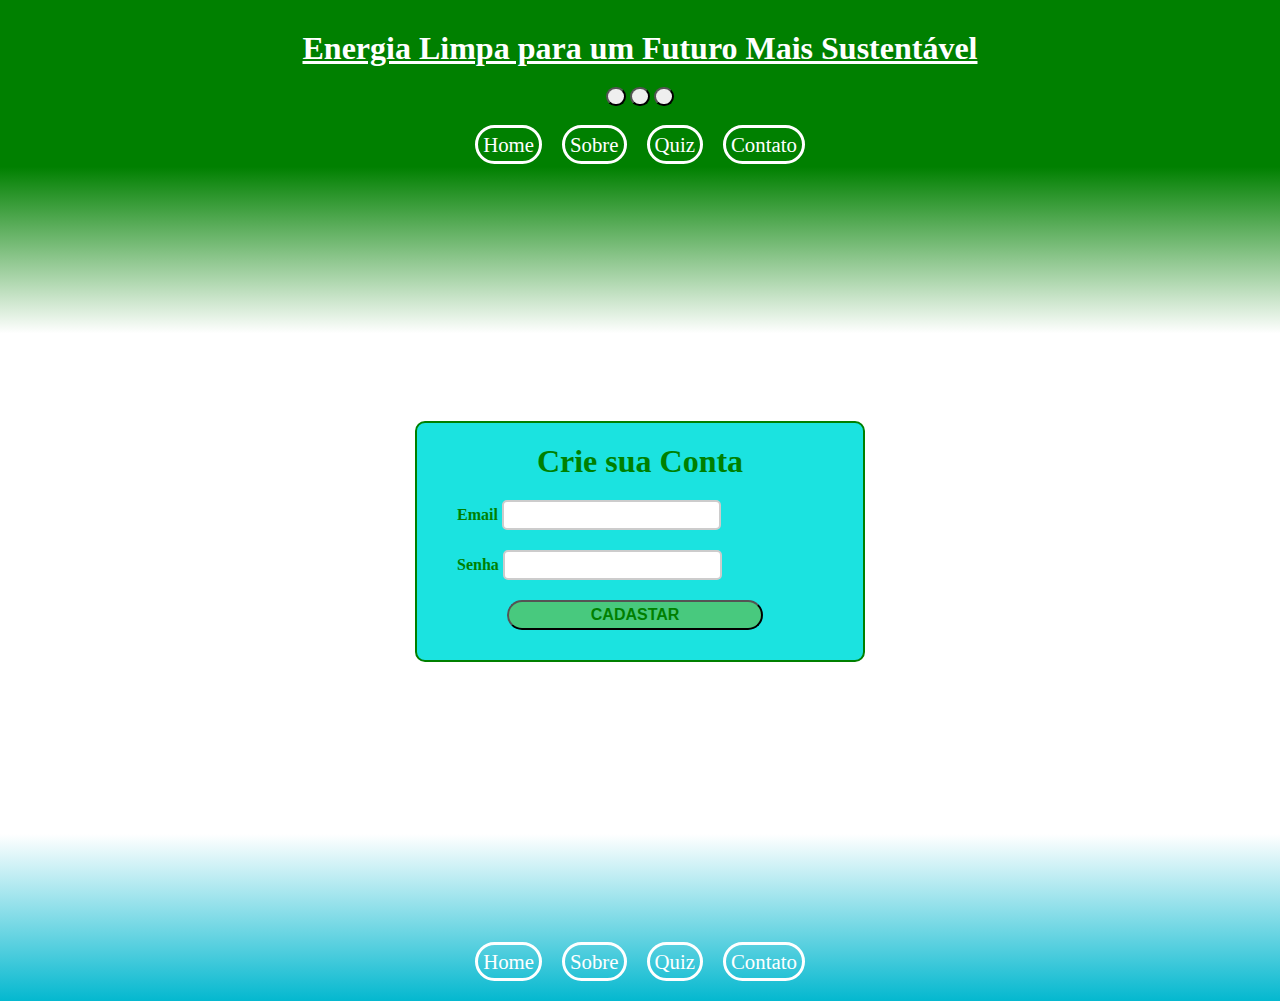
==== cadastro.html @ 1eb81c63 "Estruturando a página de cadastro." ====
<!DOCTYPE html>
<html lang="pt-br">
<head>
    <meta charset="UTF-8">
    <meta name="viewport" content="width=device-width, initial-scale=1.0">
    <title>Cadastre-se</title>
    <!--CHAMANDO O 'CSS' EXTERNO-->
    <link rel="stylesheet" href="./src/css/cadastro.css">
</head>

<body>

    <header>
        
        <h1>Energia Limpa para um Futuro Mais Sustentável</h1>
        
        <div class="mudarCor">
            <input type="button" class="cor1" onclick="trocar('#1be3e0')"/>
            <input type="button" class="cor2" onclick="trocar('#48c97e')"/>
            <input type="button" class="cor3" onclick="trocar('#9f2145')"/>
        </div>

        <nav>
            <ul>
                <li><a href="index.html">Home</a></li>
                <li><a href="sobre_solucao.html">Sobre</a></li>
                <li><a href="quiz.html">Quiz</a></li>
                <li><a href="contato.html">Contato</a></li>
            </ul>
        </nav>

    </header>

    <section>
        
        <div class="main">
        
            <h1>Crie sua Conta</h1>
    
            <form class="form" id="form">
    
                <div class="controle">
                    <label for="email">Email</label>
                    <input type="email" id="email"/>
                    <i class="sucesso"><img src="./src/assets/sucesso.svg"/></i>
                    <i class="error"><img src="./src/assets/error.svg"/></i>
                    <small>Error</small>
                </div>
    
                <div class="controle">
                    <label for="senha">Senha</label>
                    <input type="password" id="senha"/>
                    <i class="sucesso"><img src="./src/assets/sucesso.svg"/></i>
                    <i class="error"><img src="./src/assets/error.svg"/></i>
                    <small>Error</small>
                </div>
    
                <button type="submit" >Cadastar</button>
    
            </form>
            
        </div>

    </section>

    <footer>

        <nav>
            <ul>
                <li><a href="index.html">Home</a></li>
                <li><a href="sobre_solucao.html">Sobre</a></li>
                <li><a href="quiz.html">Quiz</a></li>
                <li><a href="contato.html">Contato</a></li>
            </ul>
        </nav>

    </footer>
    
    <!--CHAMANDO O 'JS' EXTERNO-->
    <script src="./src/js/cadastro.js"></script>
</body>
</html>
---- src/css/cadastro.css ----
*{
    margin:0;
    padding:0;
    box-sizing: border-box;
}

header{
    height: 90px;
    align-items: center;
    justify-content: center;
}

header h1{
    color: white;
    padding-top: 10px;
    justify-self: center;
    text-decoration: underline;
    margin-top: 20px;
}

header div{
    justify-self: center;
    align-items: center;
    padding-top: 20px;
}

.cor1{
    width: 20px;
    border-radius: 100px;
}

.cor2{
    width: 20px;
    border-radius: 100px;
}

.cor3{
    width: 20px;
    border-radius: 100px;
}

.cor1:hover{
    background-color: #1be3e0;
}

.cor2:hover{
    background-color: #48c97e;
}

.cor3:hover{
    background-color: #9f2145;
}

header nav ul{
    display: flex;
    list-style: none;
    justify-self: center;
    align-items: center;
    padding: 1.7rem;
    gap: 20px;
}

header nav ul a{
    color: white;
    text-decoration: none;
    border: solid white;
    border-radius: 20px;
    padding: 5px;
    font-size: 1.3rem;
}

header nav ul a:hover{
    text-decoration: underline;
    color: black;
    border-color: black;
    background-color: #ffffff;
}

body{
    background-image: linear-gradient(to bottom, #008000, #008000, #ffffff, #ffffff, #ffffff, #ffffff, #04b8cf);
}

section{
    padding-top: 50px;
    justify-self: center;
    margin-bottom: 30px;
}

.main{
    margin: 261px;
    align-self: center;
    justify-self: center;
    width:450px;
    background: #1be3e0;
    border: 2px solid #008000;
    border-radius: 10px;
}

div h1{
     display:flex;
     justify-content: center;
     align-items: center;
     color: #008000;
     margin: 20px;
}

.form{
    padding: 0 40px 30px;
}

.controle{
    padding-bottom: 20px;
    position: relative;
}

.controle label{
    display: inline-block;
    color: #008000;
    font-weight: 900;
}

.controle input{
    border: 2px solid #ccc;
    border-radius: 5px;
    width: 60%;
    height: 30px;
    font-size: 1rem;
    padding: 10px;
}

.controle.error i.error{
    visibility: hidden;
}

.controle.sucesso i.sucesso{
    visibility: visible;
}

.controle.error small{
    color: #9f2145;
    font-size: 11px;
    visibility: visible;
    margin-left: 5px;
    margin-right: 5px;
}

.controle i{
    position: absolute;
    top:4px;
    right: 10px;
    visibility: hidden;  
}

.controle small{
    visibility: hidden;
    position: absolute;
    margin-top: 5px;
    font-size: 10px;
    color:#008000;
}

.form button{
    width: 70%;
    height: 30px;
    border-radius: 20px;
    font-size: 1rem;
    text-transform: uppercase;
    font-weight: 700;
    background: #48c97e;
    color: #008000;
    margin-left: 50px;
}

.form button:hover{
    background: #008000;
    color:#fffb00;
}

footer nav ul{
    display: flex;
    list-style: none;
    align-self: bottom;
    justify-self: center;
    margin-top: 130px;
    padding: 1.7rem;
    gap: 20px;
}

footer nav ul a{
    color: white;
    text-decoration: none;
    border: solid white;
    border-radius: 20px;
    padding: 5px;
    font-size: 1.3rem;
}

footer nav ul a:hover{
    text-decoration: underline;
    color: black;
    border-color: black;
    background-color: #ffffff;
}
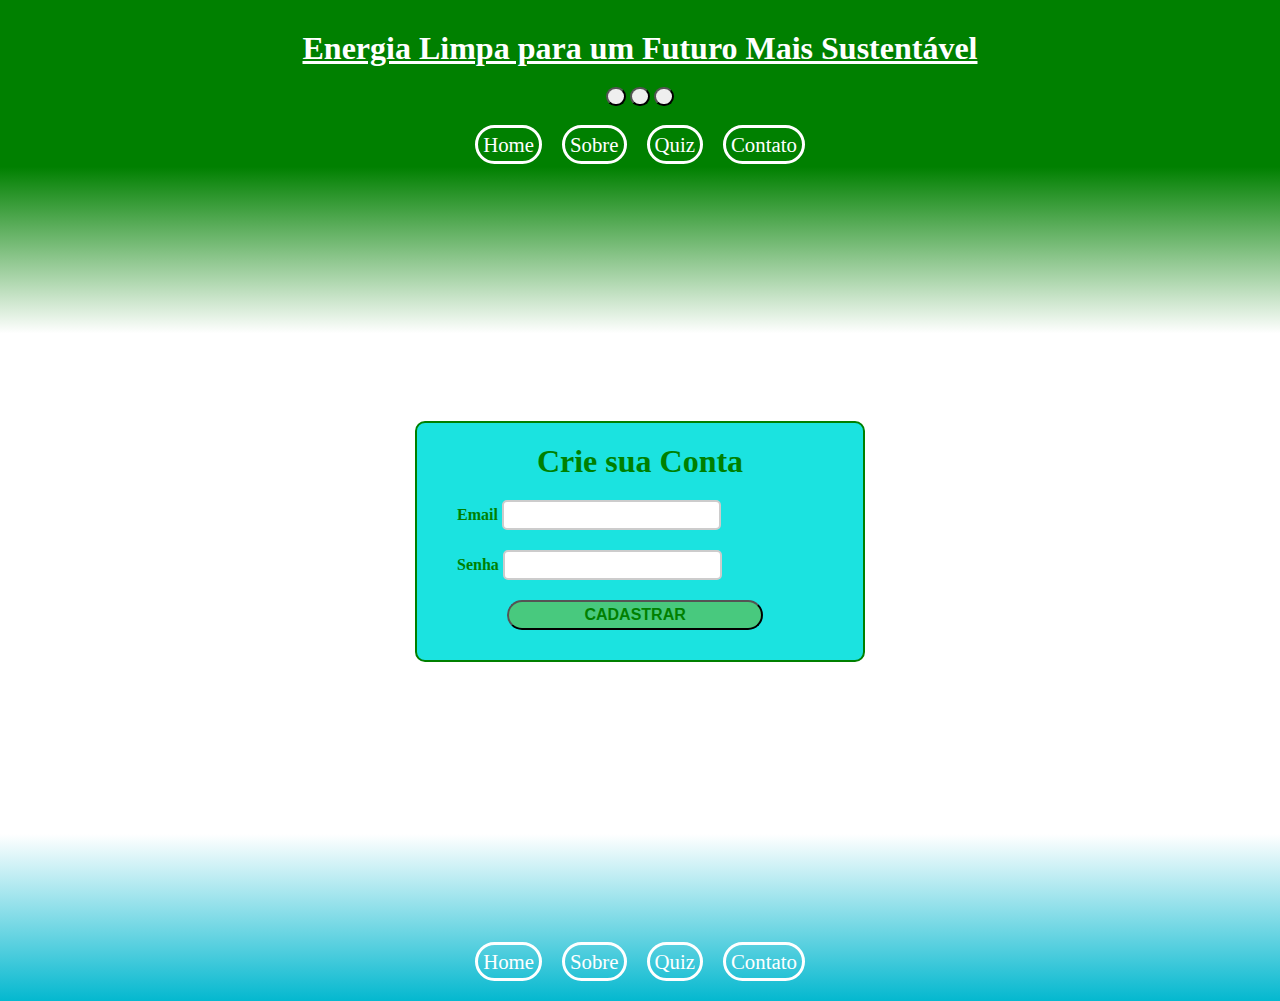
==== commit 8aa587c2: "Conectando cadastro com login e estruturando os scripts correspondentes." ====
--- a/cadastro.html
+++ b/cadastro.html
@@ -38,7 +38,6 @@
             <h1>Crie sua Conta</h1>
     
             <form class="form" id="form">
-    
                 <div class="controle">
                     <label for="email">Email</label>
                     <input type="email" id="email"/>
@@ -46,7 +45,7 @@
                     <i class="error"><img src="./src/assets/error.svg"/></i>
                     <small>Error</small>
                 </div>
-    
+            
                 <div class="controle">
                     <label for="senha">Senha</label>
                     <input type="password" id="senha"/>
@@ -54,11 +53,11 @@
                     <i class="error"><img src="./src/assets/error.svg"/></i>
                     <small>Error</small>
                 </div>
-    
-                <button type="submit" >Cadastar</button>
-    
+            
+                <button type="submit">Cadastrar</button>
             </form>
             
+
         </div>
 
     </section>
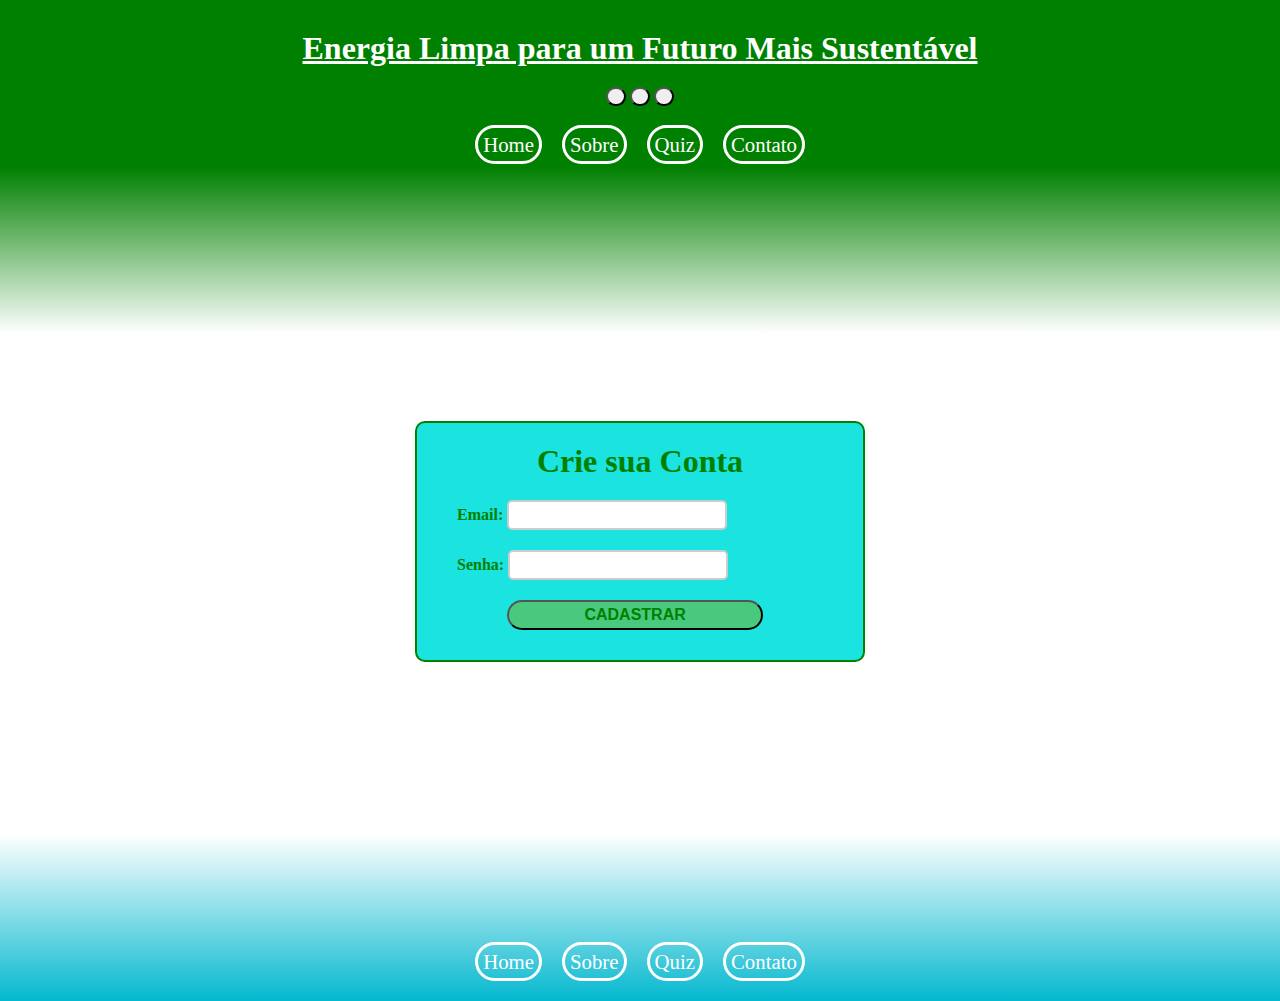
==== commit 7da6e44a: "Estruturando e editando o contato." ====
--- a/cadastro.html
+++ b/cadastro.html
@@ -39,7 +39,7 @@
     
             <form class="form" id="form">
                 <div class="controle">
-                    <label for="email">Email</label>
+                    <label for="email">Email:</label>
                     <input type="email" id="email"/>
                     <i class="sucesso"><img src="./src/assets/sucesso.svg"/></i>
                     <i class="error"><img src="./src/assets/error.svg"/></i>
@@ -47,7 +47,7 @@
                 </div>
             
                 <div class="controle">
-                    <label for="senha">Senha</label>
+                    <label for="senha">Senha:</label>
                     <input type="password" id="senha"/>
                     <i class="sucesso"><img src="./src/assets/sucesso.svg"/></i>
                     <i class="error"><img src="./src/assets/error.svg"/></i>
--- a/src/css/cadastro.css
+++ b/src/css/cadastro.css
@@ -129,7 +129,7 @@
 }
 
 .controle.error i.error{
-    visibility: hidden;
+    visibility: visible;
 }
 
 .controle.sucesso i.sucesso{
